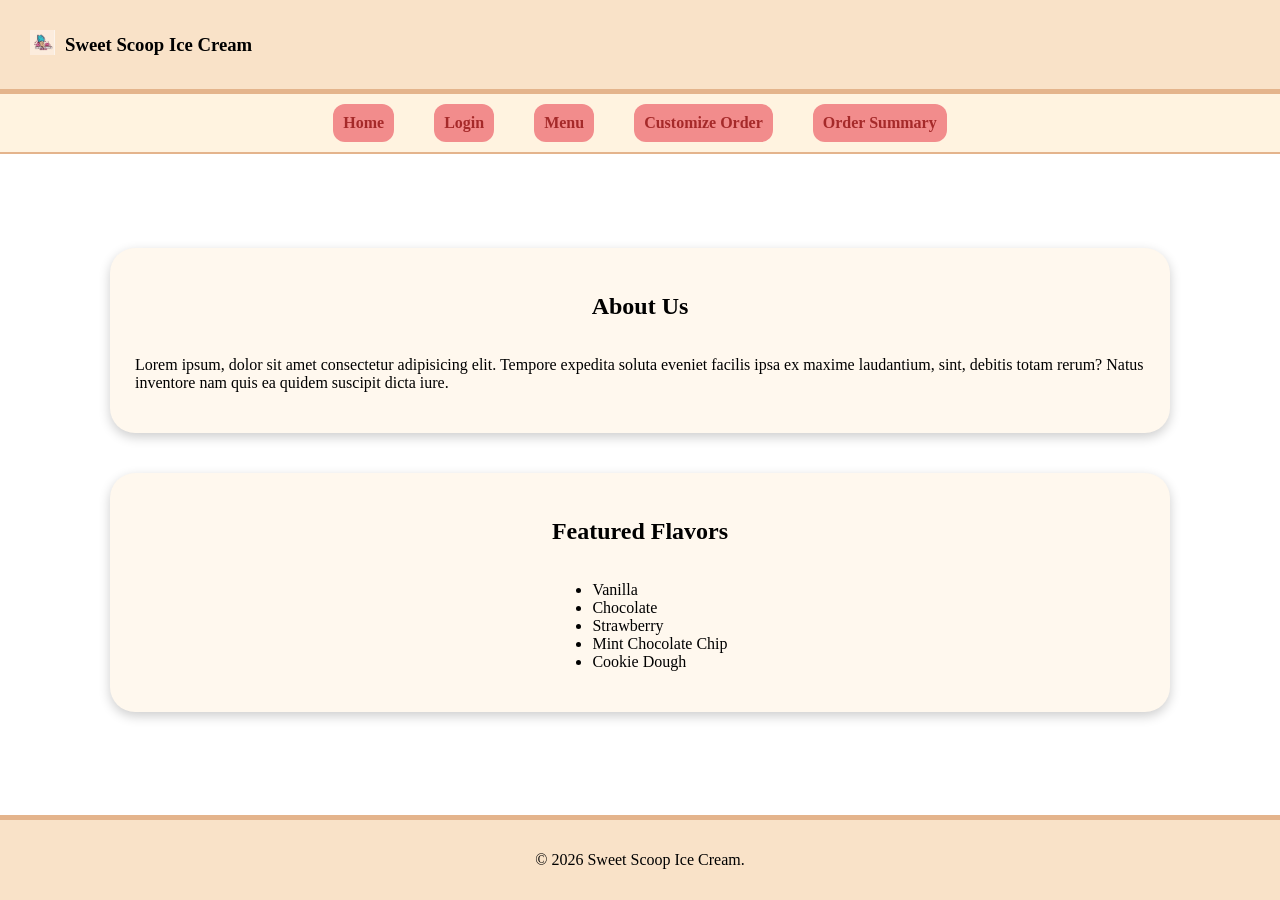
==== index.html @ e0d79414 "Add files via upload" ====
<!DOCTYPE html>
<!--
Group Members:
1. Full Name (UCID: 00000000)
2. Full Name (UCID: 00000000)
-->
<html lang="en">

<head>
    <meta charset="UTF-8">
    <meta name="viewport" content="width=device-width, initial-scale=1.0">
    <link rel="stylesheet" href="styles.css">
    <title>Sweet Scoop Ice Cream</title>
</head>

<body>
    <header id="page_header">
        <div>
            <div><img src="img/logo.jpeg" alt="Sweet Scoop Ice Cream Logo"></div>
        </div>

        <div>
            <h3>Sweet Scoop Ice Cream</h3>
        </div>
    </header>

    <nav>
        <ul>
            <li><a href="index.html">Home</a></li>
            <li><a href="login.html">Login</a></li>
            <li><a href="menu_view.html">Menu</a></li>
            <li><a href="customize_order.html">Customize Order</a></li>
            <li><a href="order_summary.html">Order Summary</a></li>
        </ul>
    </nav>

    <main class="index_main">
        <section id="about_us">
            <h2>About Us</h2>
            <p>Lorem ipsum, dolor sit amet consectetur adipisicing elit. Tempore expedita soluta eveniet facilis ipsa ex maxime laudantium, sint, debitis totam rerum? Natus inventore nam quis ea quidem suscipit dicta iure.</p>
        </section>

        <section id="featured_flavors">
            <h2>Featured Flavors</h2>
            <ul>
                <li>Vanilla</li>
                <li>Chocolate</li>
                <li>Strawberry</li>
                <li>Mint Chocolate Chip</li>
                <li>Cookie Dough</li>
            </ul>
        </section>
    </main>

    <footer>
        <p>&copy; 2026 Sweet Scoop Ice Cream.</p>
    </footer>
</body>

</html>
---- styles.css ----
html,
body {
    margin: 0;
    padding: 0;
    height: 100%;
}

body {
    min-height: 100vh;
    display: flex;
    flex-direction: column;
}

main {
    flex: 1;
}

main section h2 { text-align: center; }

header {
    background-color: #f9e2c8;
    display: flex;
    gap: 10px;
    align-items: center;
    justify-content: flex-start;
    padding: 15px 30px;
    border-bottom: 5px solid #e4b48c;
}

header img {
    width: 25px;
    height: 25px;
}

#page_header > div {
    margin: 0;
    display: flex;
    align-items: center;
}

nav {
    background-color: #fff3e0;
    display: flex;
    justify-content: center;
    padding: 10px;
    border-bottom: 2px solid #e4b48c;
    margin-bottom: 30px;
    flex-wrap: wrap;
}

nav ul {
    list-style: none;
    margin: 0;
    padding: 0;
    display: flex;
    flex-wrap: wrap;
    gap: 20px;
    align-items: center;
}

nav a {
    display: block;
    text-decoration: none;
    color: brown;
    background-color: #f28c8c;
    font-weight: bold;
    padding: 10px;
    margin-left: 10px;
    margin-right: 10px;
    border-radius: 12px;
}

main section {
    display: flex;
    background-color: #fff8ee;
    border-radius: 25px;
    margin-bottom: 40px;
    box-shadow: 0 4px 12px rgba(0, 0, 0, 0.2);
    justify-content: center;
    align-items: center;
    flex-direction: column;
    padding: 25px;
}

footer {
    background-color: #f9e2c8;
    display: flex;
    row-gap: 10px;
    align-items: center;
    justify-content: center;
    padding: 15px;
    border-top: 5px solid #e4b48c;
}

.index_main {
    display: flex;
    flex-direction: column;
    justify-content: center;
    width: 100%;
    max-width: 1100px;
    margin: 0 auto;
    padding: 20px;
    box-sizing: border-box;
}

.login_main {
    display: flex;
    justify-content: center;
    width: 100%;
    max-width: 1100px;
    margin: 0 auto;
    padding: 20px;
}

#login_container {
    display: flex;
    flex-direction: column;
    gap: 20px;
    justify-content: center;
    align-items: center;
    background-color: #fff8ee;
    border-radius: 20px;
    box-shadow: 0 4px 12px rgba(0, 0, 0, 0.2);
    padding: 20px;
}

#login_form {
    text-align: center;
    margin: 0 auto 70px;
}

#login_form input[type="text"],
#login_form input[type="password"] {
    background-color: #fff8ee;
}

form button,
.add_btn {
    background-color: #f28c8c;
    color: #ffffff;
    font-weight: bold;
    border-radius: 12px;
    padding: 8px 14px;
    border: none;
    cursor: pointer;
}

.menu_main {
    width: 100%;
    max-width: 1100px;
    margin: 0 auto;
    padding: 20px;
    box-sizing: border-box;
}

.season_selector {
    text-align: center;
}

.season_selector select {
    background-color: #fff8ee;
    border-radius: 10px;
    padding: 6px 10px;
    border: 1px solid #e4b48c;
}

.tile_grid {
    text-align: center;
    display: flex;
    flex-wrap: wrap;
}

.ice_cream_tile {
    background-color: #ffffff;
    border: 20px solid #ffffff;
    border-radius: 20px;
    padding: 15px;
    margin: 15px;
    box-shadow: 0 4px 12px rgba(0, 0, 0, 0.2);
    width: calc(33.333% - 30px);
    text-align: center;
    box-sizing: border-box;
}

.ice_cream_tile img {
    width: 100%;
    height: 180px;
    object-fit: cover;
    border-radius: 12px;
}

.special_actions {
    margin-top: 10px;
}

.remove_btn {
    background-color: #c94c4c;
    color: #ffffff;
    font-weight: bold;
    border-radius: 12px;
    padding: 8px 14px;
    border: none;
    cursor: pointer;
}

.customize_link {
    display: inline-block;
    text-decoration: none;
    background-color: #f28c8c;
    color: #ffffff;
    font-weight: bold;
    border-radius: 12px;
    padding: 8px 14px;
    border: none;
    cursor: pointer;
}

#banner_img {
    width: 100%;
    height: 15rem;
    object-fit: cover;
    border-radius: 12px;
    display: block;
    margin: 0 auto;
}

.customize_order_main {
    width: 100%;
    max-width: 1100px;
    margin: 0 auto;
    padding: 20px;
    display: flex;
    justify-content: center;
    flex-direction: column;
    align-items: center;
    border-radius: 25px;
}

.customize_order_main form {
    max-width: 500px;
    margin: 0 auto;
    text-align: center;
    padding: 20px;
    background-color: #fff8ee;
    border-radius: 20px;
    box-shadow: 0 4px 12px rgba(0, 0, 0, 0.2);
}

.customize_order_main form button {
    display: block;
    margin: 12px auto;
}

.action_btn {
    display: inline-block;
    text-decoration: none;
    background-color: #f28c8c;
    color: #ffffff;
    font-weight: bold;
    border-radius: 12px;
    padding: 8px 14px;
    border: none;
    cursor: pointer;
}

.order_summary_main {
    width: 100%;
    max-width: 1100px;
    margin: 0 auto;
    padding: 20px;
    display: flex;
    justify-content: center;
    flex-direction: column;
    align-items: center;
    box-sizing: border-box;
}

.order_summary_main > table {
    margin: 0 auto;
    border-collapse: collapse;
    border: 1px solid black;
    background-color: #fff8ee;
    text-align: left;
}

.order_summary_main td {
    border: 1px solid #000;
    padding: 10px 15px;
}

.summary_actions {
    display: flex;
    justify-content: center;
    gap: 12px;
    margin-top: 20px;
}
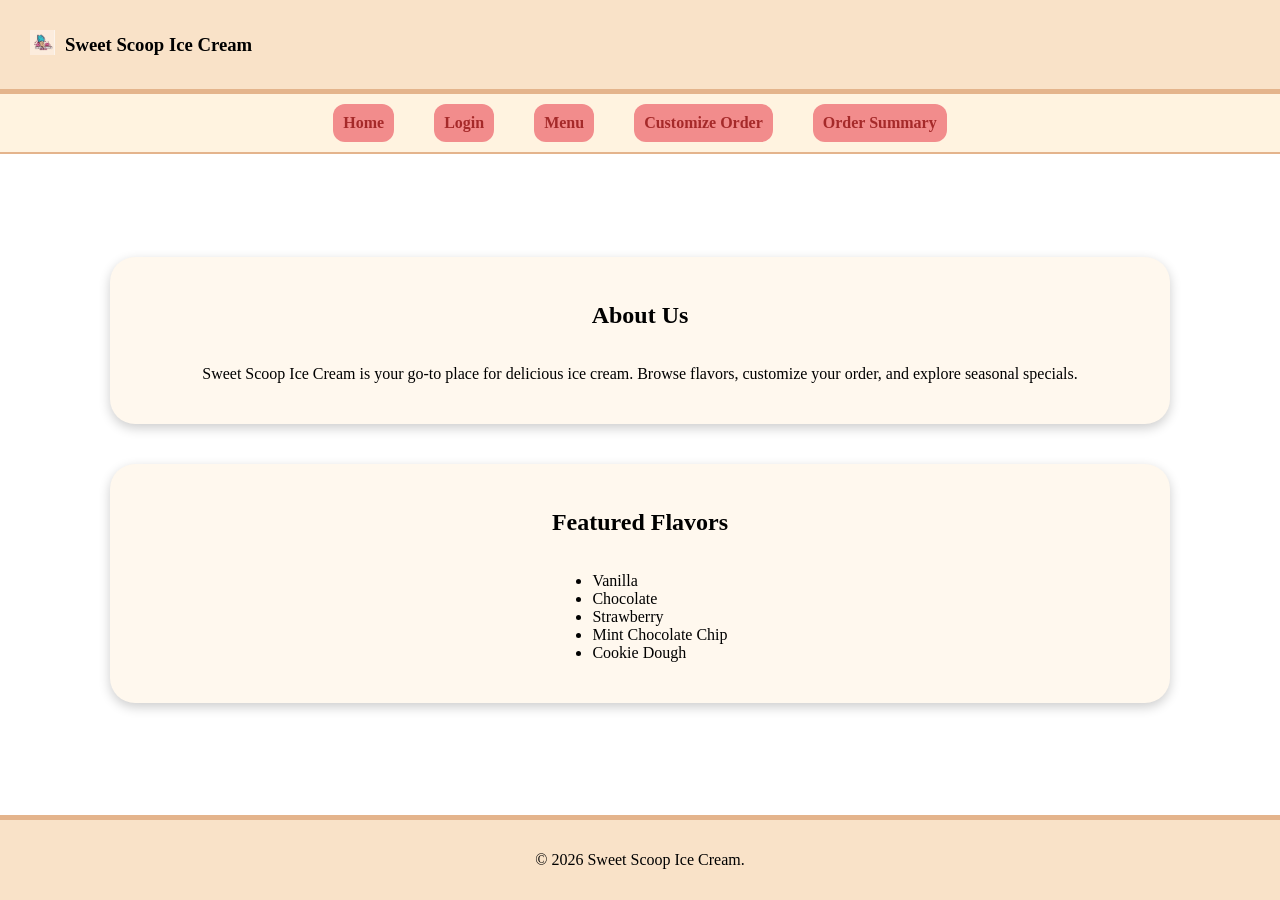
==== commit d96c26d1: "Update index.html" ====
--- a/index.html
+++ b/index.html
@@ -1,8 +1,8 @@
 <!DOCTYPE html>
 <!--
 Group Members:
-1. Full Name (UCID: 00000000)
-2. Full Name (UCID: 00000000)
+1. Gianna Kong (UCID: 30241947)
+2. Lindsey Quong (UCID: 30245714)
 -->
 <html lang="en">
 
@@ -37,7 +37,7 @@
     <main class="index_main">
         <section id="about_us">
             <h2>About Us</h2>
-            <p>Lorem ipsum, dolor sit amet consectetur adipisicing elit. Tempore expedita soluta eveniet facilis ipsa ex maxime laudantium, sint, debitis totam rerum? Natus inventore nam quis ea quidem suscipit dicta iure.</p>
+            <p>Sweet Scoop Ice Cream is your go-to place for delicious ice cream. Browse flavors, customize your order, and explore seasonal specials.</p>
         </section>
 
         <section id="featured_flavors">
